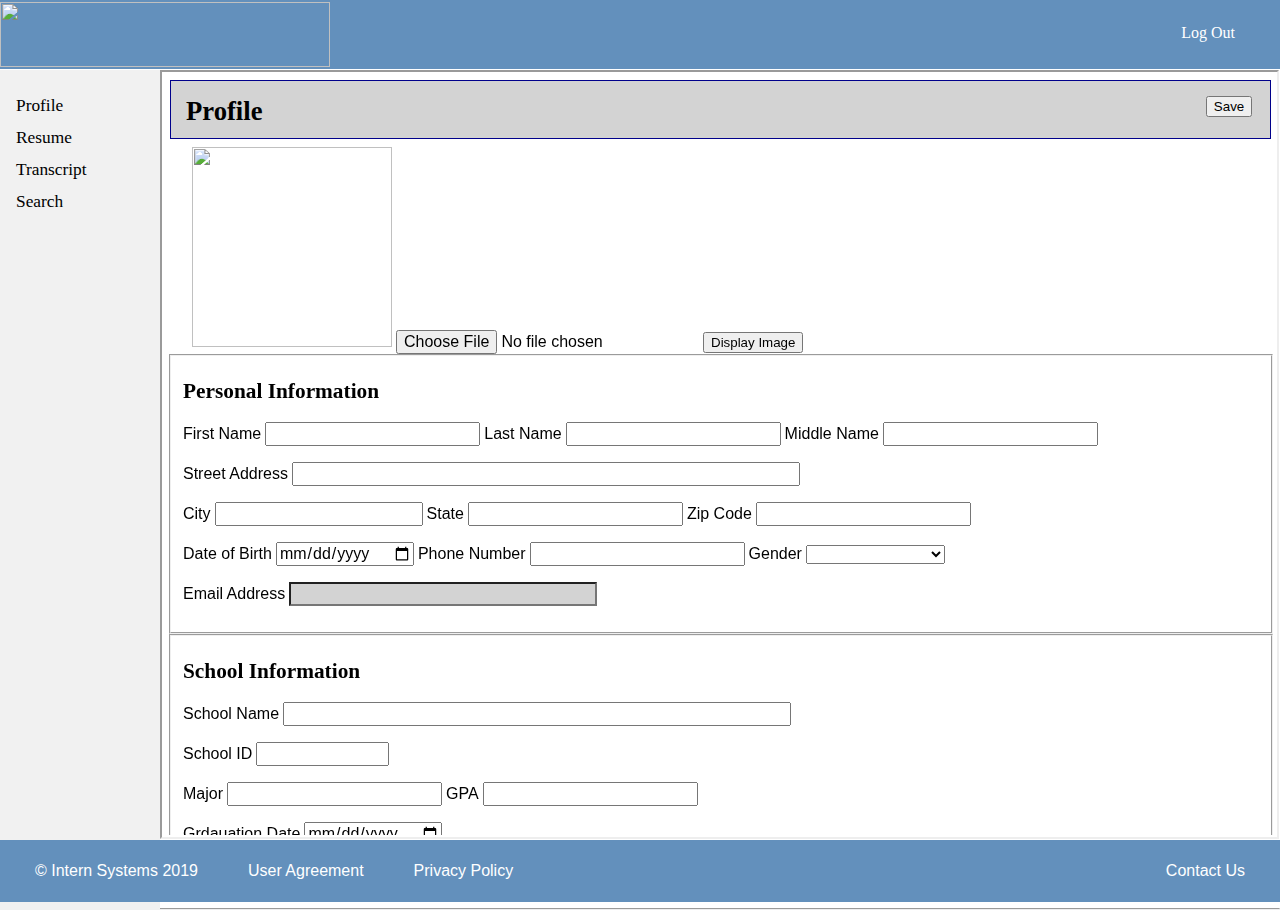
==== profile.html @ f6ae5a57 "initial commit" ====
<!DOCTYPE html>
<html lang="en">
<head>
     <meta charset="UTF-8">
     <title>Website</title>
     <link href="profile_style.css" rel="stylesheet">
		<script language="javascript">
			
			function startObservation() {
  				window.addEventListener("resize", resizeME);
				
				resizeME();
			}
			
			function resizeME() {
				var frameNumber = 1;
				var done = false;
				var textId = "";
				
				do{
					textId = "num" + frameNumber;
					if (document.getElementById(textId).style.display == "block")
						{
							done = true;
						}
					else
						{
							frameNumber++;
						}
					if (frameNumber > 4){done = true;}
				}while(!done);
				
				if (frameNumber < 5)
					{
						var textIframe	= "frame" + frameNumber;
						
		             			var iframeX 	= document.getElementById(textIframe);
             					var divWrapperX	= document.getElementById(textId);
						
						var newheight 	= (divWrapperX.offsetHeight-10) + 'px';
						var newwidth 	= (divWrapperX.offsetWidth-165) + 'px';
						
    						iframeX.style.height 	= newheight;
		    				iframeX.style.width 	= newwidth;
					}
			}
			
            		function setAllInvisible() {
             			var showme = document.getElementById("num1");
                		showme.style.display = "none";
				showme = document.getElementById("num2");
                		showme.style.display = "none";
				showme = document.getElementById("num3");
                		showme.style.display = "none";
				showme = document.getElementById("num4");
                		showme.style.display = "none";
 			}
			
  			function newwindow(ele) {
				var showme = null;
				var id = ele.id;
				
				setAllInvisible();
				
				if (id=="click1")
					{
						showme = document.getElementById("num1");
               					showme.style.display = "block";
						resizeME();
					}
				else if(id=="click2")
					{
						showme = document.getElementById("num2");
              	 				showme.style.display = "block";
						resizeME();
					}
				else if(id=="click3")
					{
						showme = document.getElementById("num3");
            	 	  			showme.style.display = "block";
						resizeME();
					}
				else if(id=="click4")
					{
						showme = document.getElementById("num4");
            		   			showme.style.display = "block";
						resizeME();
					}
 			}
        </script>
</head>
<body style="overflow:hidden;"  onload="startObservation()">
<header>
	<div>
		<img id="photo" src="http://www.internsystems-beta.com/test1/InternSystemsLogo.jpg" style="padding-top:10px;float: left;" width="330px" height="65px" />
		<!-- div class="header1">InternSystems</div -->
		<ul> 
			<li><label style="font-size: 16pt;color:white;"><!--FULLNAME--></label></li>
			<li>&nbsp&nbsp&nbsp</li>
			<li><a href="#">Log Out</a></li>
		</ul>
	</div>
 </header>
<div class="container" id="container">  
	<div class="sidenav">
		<a href="#" class="nav" id="click1" onclick="newwindow(this)">Profile</a>
 		<a href="#" class="nav" id="click2" onclick="newwindow(this)">Resume</a>
		<a href="#" class="nav" id="click3" onclick="newwindow(this)">Transcript</a>
		<a href="#" class="nav" id="click4" onclick="newwindow(this)">Search</a>
 	</div>
   	<div class="RightCol" >
		<div class="wrapper" id="num1" style="display:block">
			<iframe class="Frame" id="frame1" src="profile_panel.html">
			</iframe>
		</div>
		<div id="num2" class="wrapper" style="display:none">
			<iframe class="Frame" id="frame2" src="">
			</iframe>
		</div>
		<div id="num3" class="wrapper" style="display:none">
			<iframe class="Frame" id="frame3" src="">
			</iframe>
		</div>
		<div id="num4" class="wrapper" style="display:none">
			<iframe class="Frame" id="frame4" src="">
			</iframe>
		</div>
	</div>
</div>

<hr>

</body>
<footer>
<footer >

	<ul style="padding:10px 10px;">
  		<li><label>&copy Intern Systems 2019</label></li>  
  		<li><a href="">User Agreement</a></li>  
  		<li><a href="">Privacy Policy</a></li>
   		<li style="float:right"><a href="" >Contact Us</a></li>
	</ul>
</footer>

</html>
---- profile_style.css ----
html, body {
    margin: 0;
    padding: 0;
    height: 100%;
   }
   
   header {
    background: #6390bc;
    width: 100%;
    height: 77px;    /*             */
    top: -8px;
    position: fixed;
    border:0;
   }
   
   .header1 {
    float: left;
       z-index: 5;
    border:0;
    font-family: helvetica, arial, sans-serif;
    font-size:32px;
    /* font-size : 25pt;*/
    padding-top:25px;
    padding-left: 5px;
    color: white;
    font-weight: bold;
   }
   
   .container {
    min-height: 100%;
   }
   
   header ul {
        height: 20px;
        margin: 0px;
    	padding-right: 20px;
	}
	
   header li a {
	top:0;
	cursor: pointer;
	display: block;
	color: white;
	text-align: center;
	padding: 12px 25px;
	text-decoration: none;
	}
   
   header li {
    display: inline-block;
   }
   
   header li a:hover:not(.active) {
	background-color: #43709c;
	}
	
   .active {
	background-color:#6390bc;
	}
   
   header ul {
    	float: right;
    	list-style-type: none;
    	padding-top: 20px;
   	}

    .HeaderLabel {
	border: 1px solid darkblue; 
	font-size: 20pt; 
	width: 100%; 
	height: 42px; 
        z-index: 1;
        top: 0px; 
        padding-left: 15px;
        padding-top: 15px;
	background-color: lightgray;
    	font-weight: bold;
   }

    .Frame {
       width: 300px;
       position: fixed;
       z-index: 3;
       top: 70px; 
       bottom: 60px; 
       left: 160px;
       overflow-x: hidden;
   }

    .wrapper {
       width: 100%;
       position: fixed;
       z-index: 5;
       top: 65px; 
       bottom: 60px; 
       left: 160px;
       overflow-x: hidden;
   }

    .RightCol {
       width: 100%;
       position: fixed;
       z-index: 1;
       top: 65px; 
       bottom: 60px; 
       left: 160px;
       overflow-x: hidden;
    }

   .sidenav {
       height: 100%;
       width: 160px;
       position: fixed;
       z-index: 1;
       top: 70px; 
       left: 0;
       background-color: #f1f1f1;
       overflow-x: hidden;
       padding-top: 20px;
   }

    .nav {
        padding: 6px 8px 6px 16px;
        text-decoration: none;
        font-size: 13pt;
        color: #000;
        font-family: "Times New Roman";
        display: block;
    }

    .sidenav a:hover {
        background-color: #555;
        color: white;
    }
   
   footer {
	margin: 0 auto;
	padding: 0;
	background: #6390bc;
	width: 100%;
    	height: 60px;
	bottom: 0;
	left: 0;
	right: 0;
	z-index:2;  
	float: left;
        position: fixed;
	font-family: helvetica, arial, sans-serif;
	}

   footer li a {
	cursor: pointer;
	display: block;
	color: white;;
	text-align: center;
	padding: 12px 25px;
	text-decoration: none;
	}

   footer li label {
	cursor: pointer;
	display: block;
	color: white;;
	text-align: center;
	padding: 12px 25px;
	text-decoration: none;
	}

   footer ul {
	list-style-type: none;
	margin: 0;
	padding: 0;
	overflow: hidden;
	background-color:#6390bc;
	}
   
   footer li {float: left;}
   
   footer li a:hover:not(.active) {background-color: #43709c;}
		.active {background-color:#6390bc;}
   
   @media only screen and (max-width: 520px) {
    header { text-align: center; position: relative; }
    main { padding: 1em; }
    header h1 { float: none; margin: 0; }
    header ul { float: none; margin: auto;}
   }
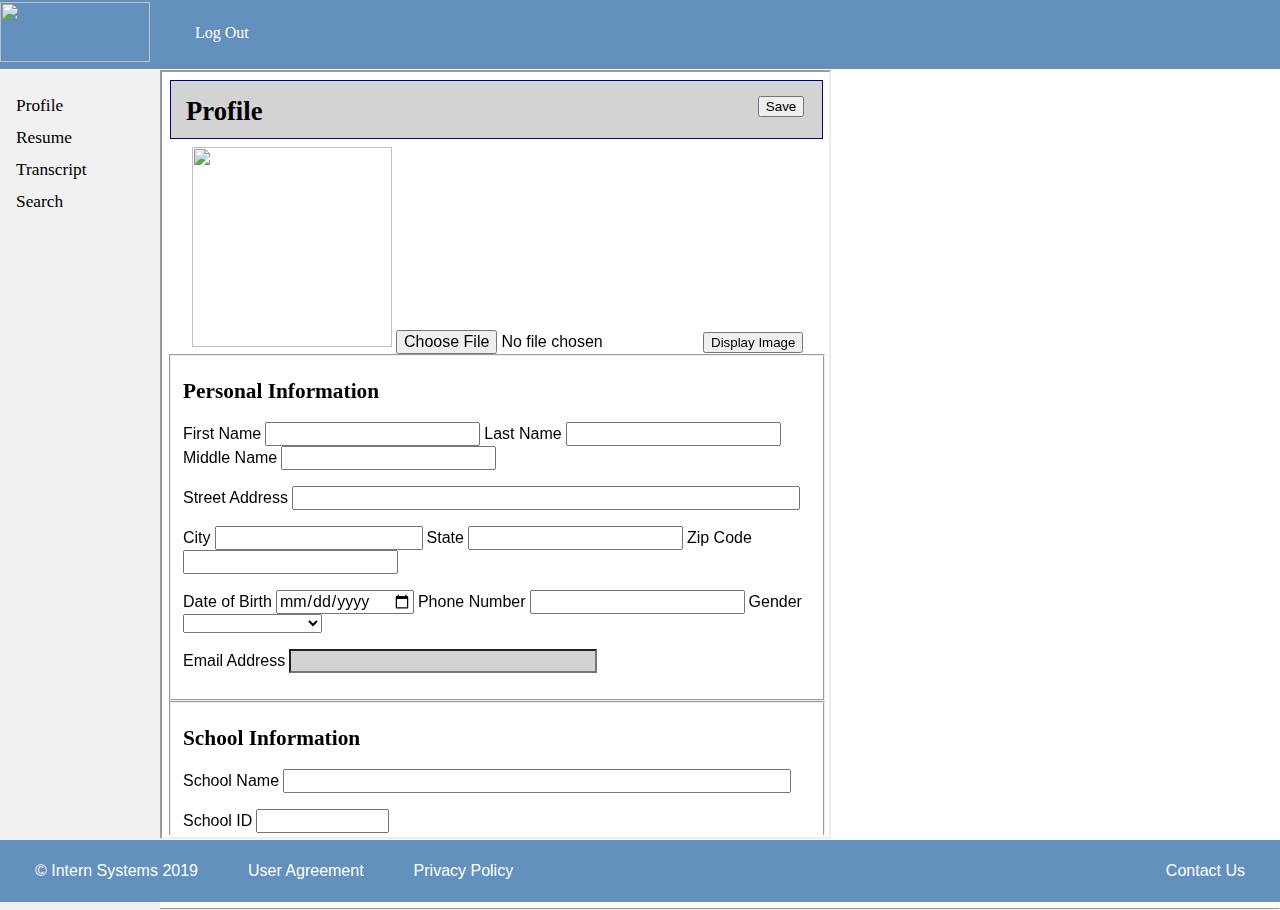
==== commit 75fbc521: "updates" ====
--- a/profile.html
+++ b/profile.html
@@ -92,7 +92,7 @@
 <body style="overflow:hidden;"  onload="startObservation()">
 <header>
 	<div>
-		<img id="photo" src="http://www.internsystems-beta.com/test1/InternSystemsLogo.jpg" style="padding-top:10px;float: left;" width="330px" height="65px" />
+		<img id="photo" src="http://www.internsystems-beta.com/test1/InternSystemsLogo.jpg" style="padding-top:10px;float: left;" width="150px" height="60px" />
 		<!-- div class="header1">InternSystems</div -->
 		<ul> 
 			<li><label style="font-size: 16pt;color:white;"><!--FULLNAME--></label></li>
--- a/profile_style.css
+++ b/profile_style.css
@@ -33,7 +33,7 @@
    header ul {
         height: 20px;
         margin: 0px;
-    	padding-right: 20px;
+    	padding-right: 0px;
 	}
 	
    header li a {
@@ -59,7 +59,7 @@
 	}
    
    header ul {
-    	float: right;
+    	float: center;
     	list-style-type: none;
     	padding-top: 20px;
    	}
@@ -78,7 +78,7 @@
    }
 
     .Frame {
-       width: 300px;
+       width: 150px;
        position: fixed;
        z-index: 3;
        top: 70px; 
@@ -88,7 +88,7 @@
    }
 
     .wrapper {
-       width: 100%;
+       width: 65%;
        position: fixed;
        z-index: 5;
        top: 65px; 
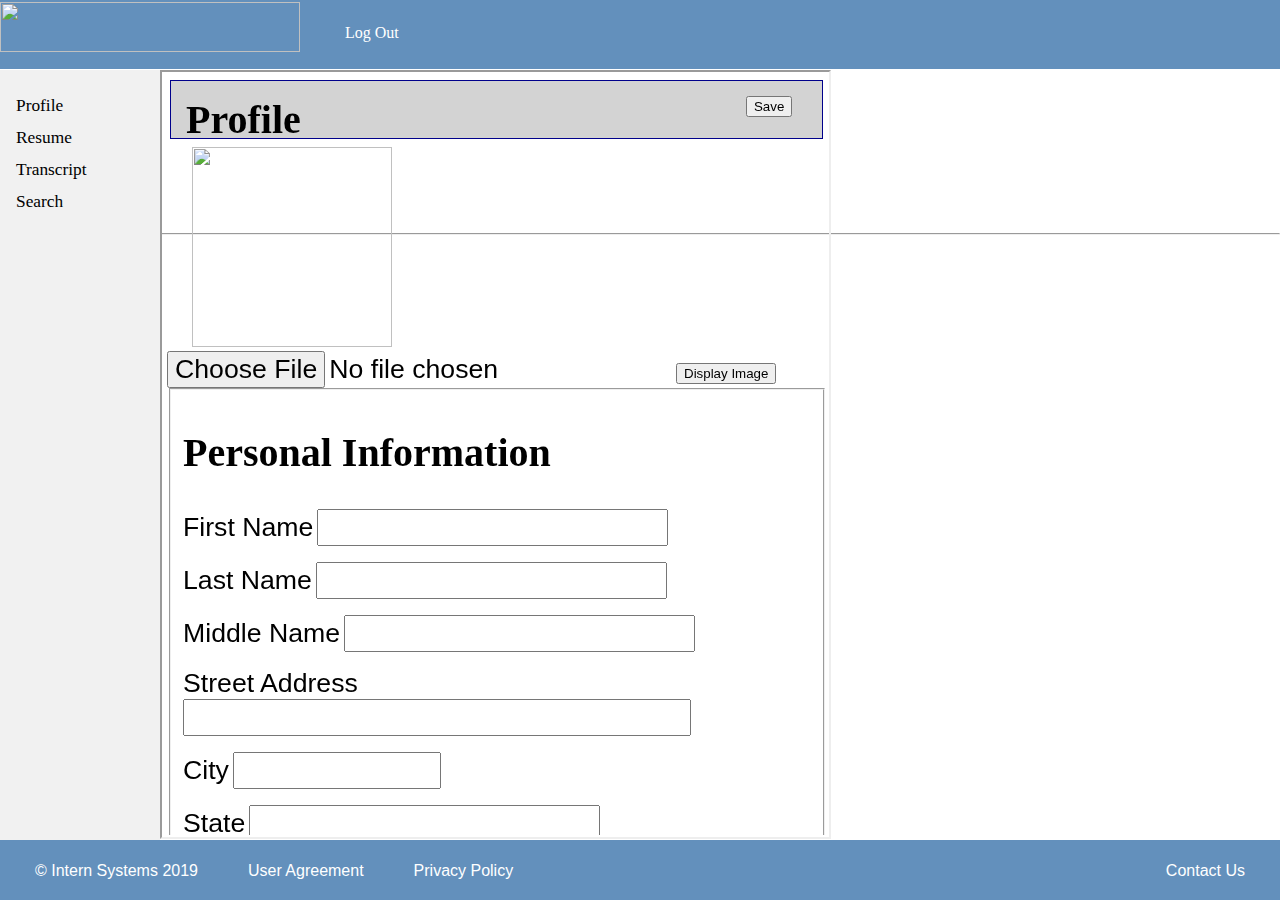
==== commit 1a8ad252: "updates 03/21/19" ====
--- a/profile.html
+++ b/profile.html
@@ -92,7 +92,7 @@
 <body style="overflow:hidden;"  onload="startObservation()">
 <header>
 	<div>
-		<img id="photo" src="http://www.internsystems-beta.com/test1/InternSystemsLogo.jpg" style="padding-top:10px;float: left;" width="150px" height="60px" />
+		<img id="photo" src="http://www.internsystems-beta.com/test1/InternSystemsLogo.jpg" style="padding-top:10px;float: left;" width="300px" height="50px" />
 		<!-- div class="header1">InternSystems</div -->
 		<ul> 
 			<li><label style="font-size: 16pt;color:white;"><!--FULLNAME--></label></li>
@@ -113,10 +113,10 @@
 			<iframe class="Frame" id="frame1" src="profile_panel.html">
 			</iframe>
 		</div>
-		<div id="num2" class="wrapper" style="display:none">
+		<!--<div id="num2" class="wrapper" style="display:none">
 			<iframe class="Frame" id="frame2" src="">
 			</iframe>
-		</div>
+		</div>-->
 		<div id="num3" class="wrapper" style="display:none">
 			<iframe class="Frame" id="frame3" src="">
 			</iframe>
--- a/profile_style.css
+++ b/profile_style.css
@@ -1,7 +1,7 @@
 html, body {
     margin: 0;
     padding: 0;
-    height: 100%;
+    height: 50%;
    }
    
    header {
@@ -31,7 +31,7 @@
    }
    
    header ul {
-        height: 20px;
+        height: 40px;
         margin: 0px;
     	padding-right: 0px;
 	}
@@ -78,7 +78,7 @@
    }
 
     .Frame {
-       width: 150px;
+       width: 70px;
        position: fixed;
        z-index: 3;
        top: 70px; 
@@ -98,7 +98,7 @@
    }
 
     .RightCol {
-       width: 100%;
+       width: 50%;
        position: fixed;
        z-index: 1;
        top: 65px; 
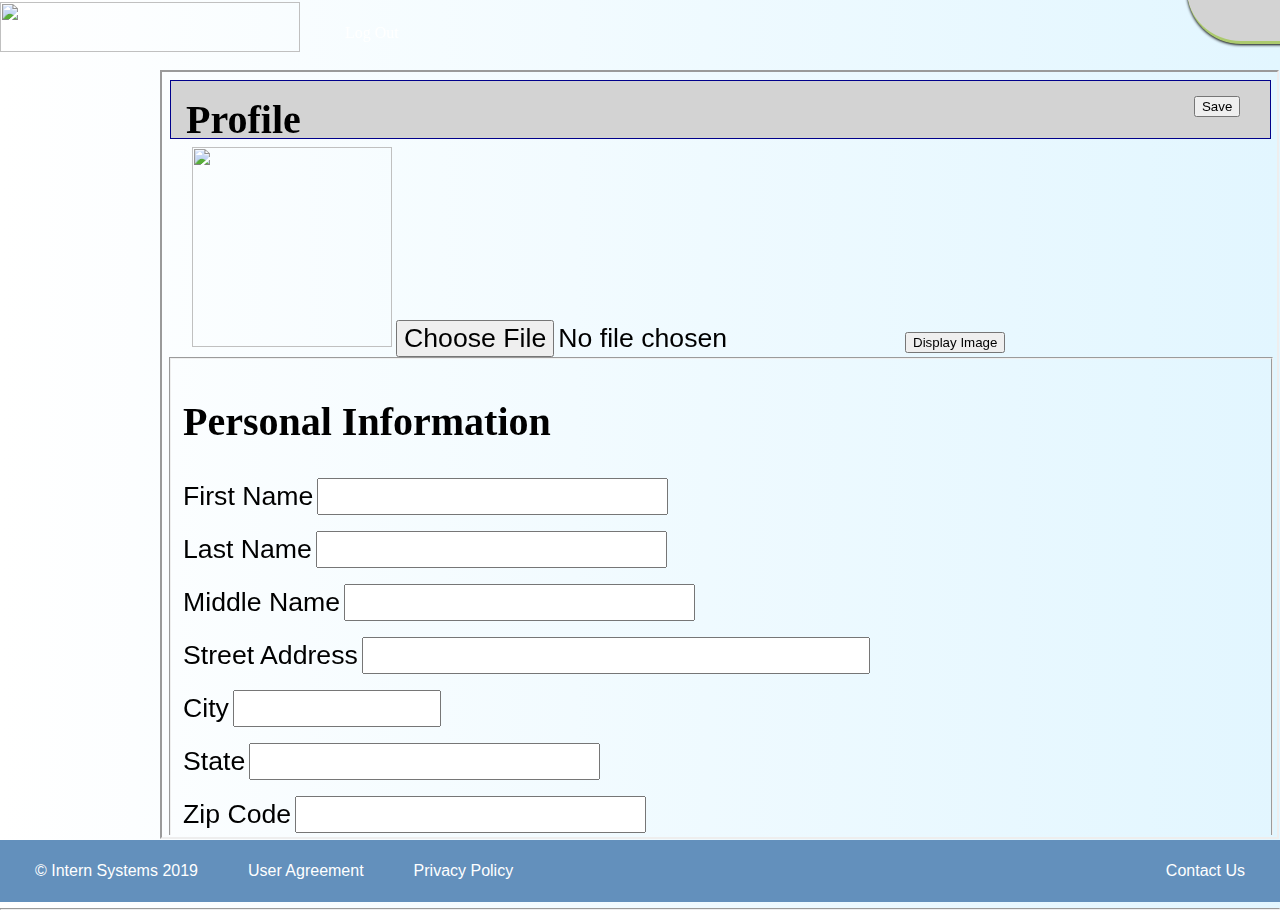
==== commit 5884fea0: "updated 04/04/19" ====
--- a/profile.html
+++ b/profile.html
@@ -108,15 +108,17 @@
 		<a href="#" class="nav" id="click3" onclick="newwindow(this)">Transcript</a>
 		<a href="#" class="nav" id="click4" onclick="newwindow(this)">Search</a>
  	</div>
+	
+	
    	<div class="RightCol" >
 		<div class="wrapper" id="num1" style="display:block">
 			<iframe class="Frame" id="frame1" src="profile_panel.html">
 			</iframe>
 		</div>
-		<!--<div id="num2" class="wrapper" style="display:none">
+		<div id="num2" class="wrapper" style="display:none">
 			<iframe class="Frame" id="frame2" src="">
 			</iframe>
-		</div>-->
+		</div>
 		<div id="num3" class="wrapper" style="display:none">
 			<iframe class="Frame" id="frame3" src="">
 			</iframe>
@@ -126,6 +128,7 @@
 			</iframe>
 		</div>
 	</div>
+	
 </div>
 
 <hr>
--- a/profile_style.css
+++ b/profile_style.css
@@ -1,11 +1,13 @@
 html, body {
     margin: 0;
     padding: 0;
-    height: 50%;
+    height: 100%;
+	background : #E2F6FF;
+	background :linear-gradient(to left, #E2F6FF, white);
    }
    
    header {
-    background: #6390bc;
+   /* background: #6390bc;*/
     width: 100%;
     height: 77px;    /*             */
     top: -8px;
@@ -26,8 +28,10 @@
     font-weight: bold;
    }
    
+   
    .container {
     min-height: 100%;
+	
    }
    
    header ul {
@@ -66,7 +70,7 @@
 
     .HeaderLabel {
 	border: 1px solid darkblue; 
-	font-size: 20pt; 
+	font-size: 40pt; 
 	width: 100%; 
 	height: 42px; 
         z-index: 1;
@@ -75,10 +79,22 @@
         padding-top: 15px;
 	background-color: lightgray;
     	font-weight: bold;
-   }
+	
+	
+   }
+.button {
+  background-color: grey; 
+  border: none;
+  color: white;
+  padding: 15px 32px;
+  text-align: center;
+  text-decoration: none;
+  display: inline-block;
+  font-size: 25px;
+}
 
     .Frame {
-       width: 70px;
+       width: 80px;
        position: fixed;
        z-index: 3;
        top: 70px; 
@@ -88,7 +104,7 @@
    }
 
     .wrapper {
-       width: 65%;
+       width: 100%;
        position: fixed;
        z-index: 5;
        top: 65px; 
@@ -98,7 +114,7 @@
    }
 
     .RightCol {
-       width: 50%;
+       width: 80%;
        position: fixed;
        z-index: 1;
        top: 65px; 
@@ -107,8 +123,8 @@
        overflow-x: hidden;
     }
 
-   .sidenav {
-       height: 100%;
+   .sidenav{
+      /* height: 100%;
        width: 160px;
        position: fixed;
        z-index: 1;
@@ -116,22 +132,53 @@
        left: 0;
        background-color: #f1f1f1;
        overflow-x: hidden;
-       padding-top: 20px;
-   }
+       padding-top: 20px;*/
+	 
+	position: fixed;
+    right: -18.5em;
+    top: 50%;
+    width: 18em;
+    margin: -35em 0 0 0;
+    z-index: 5;
+    background: lightgray;
+    color: white;
+    font-weight: bold;
+    font-size: large;
+    text-align: left;
+    border: solid hsla(80, 90%, 40%, 0.5);
+    border-left: none;
+    padding: 0.5em 0.5em 0.5em 5em;
+    box-shadow: 0 1px 3px black;
+    border-radius: 3em 3em 3em 3em;
+   transition: 0.2s;
+  
+   
+   }
+  
 
     .nav {
         padding: 6px 8px 6px 16px;
         text-decoration: none;
-        font-size: 13pt;
+        font-size: 25pt;
         color: #000;
         font-family: "Times New Roman";
         display: block;
+		/*position: fixed;
+  left: -8.5em;
+  top: 50%;
+  width: 8em;
+  background: hsla(80, 90%, 40%, 0.7);
+  color: white;
+  margin: -3em 0 0 0;
+  padding: 0.5em 0.5em 0.5em 2.5em;*/
     }
 
     .sidenav a:hover {
         background-color: #555;
         color: white;
     }
+	.sidenav:hover{right:0
+	}
    
    footer {
 	margin: 0 auto;
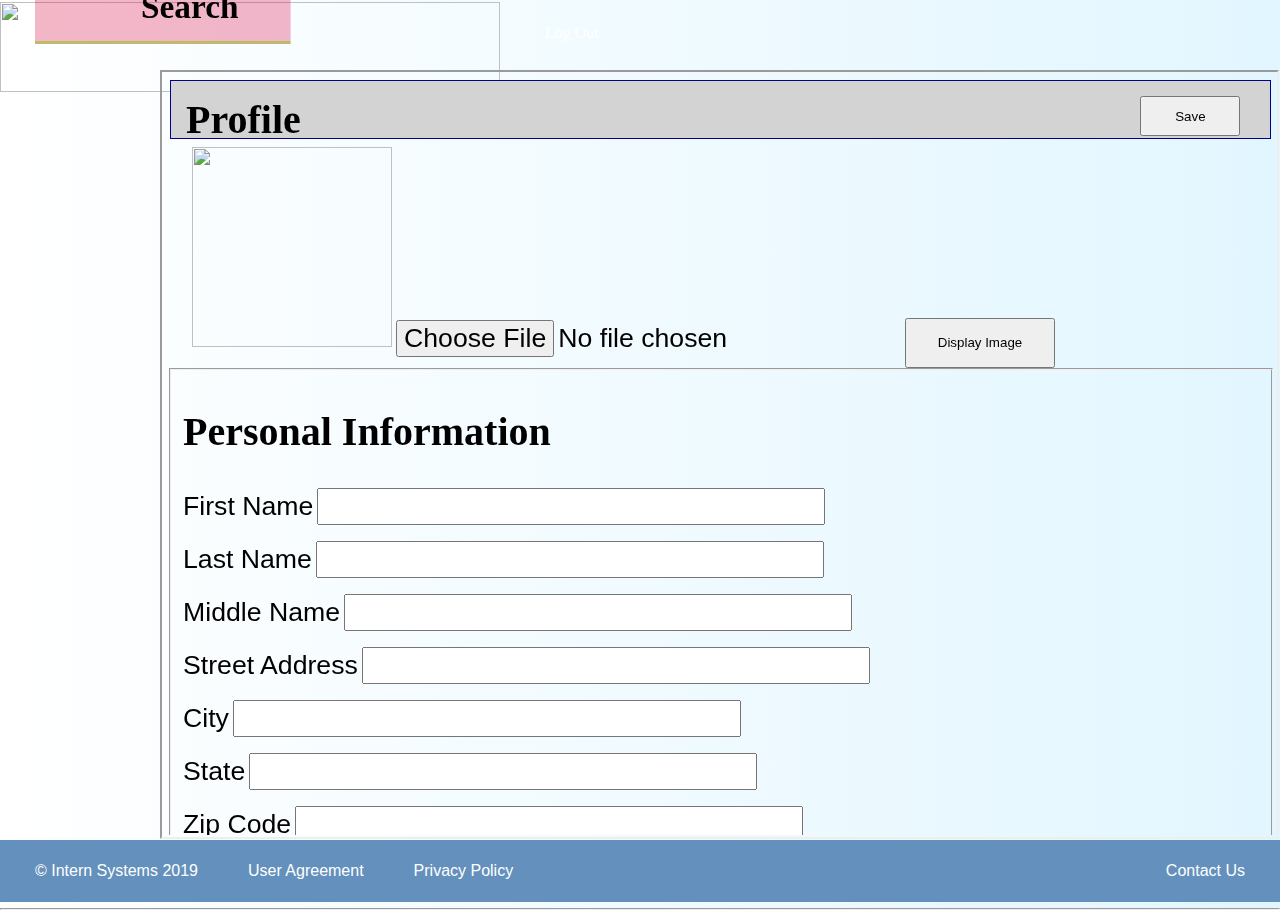
==== commit a1e620e5: "updated 04/11/19" ====
--- a/profile.html
+++ b/profile.html
@@ -92,7 +92,7 @@
 <body style="overflow:hidden;"  onload="startObservation()">
 <header>
 	<div>
-		<img id="photo" src="http://www.internsystems-beta.com/test1/InternSystemsLogo.jpg" style="padding-top:10px;float: left;" width="300px" height="50px" />
+		<img id="photo" src="http://www.internsystems-beta.com/test1/InternSystemsLogo.jpg" style="padding-top:10px;float: left;" width="500px" height="90px" />
 		<!-- div class="header1">InternSystems</div -->
 		<ul> 
 			<li><label style="font-size: 16pt;color:white;"><!--FULLNAME--></label></li>
@@ -112,7 +112,7 @@
 	
    	<div class="RightCol" >
 		<div class="wrapper" id="num1" style="display:block">
-			<iframe class="Frame" id="frame1" src="profile_panel.html">
+			<iframe class="Frame" id="frame1" src="profile_panel.html"style="height: 1000px;width: 900px;">
 			</iframe>
 		</div>
 		<div id="num2" class="wrapper" style="display:none">
--- a/profile_style.css
+++ b/profile_style.css
@@ -133,14 +133,15 @@
        background-color: #f1f1f1;
        overflow-x: hidden;
        padding-top: 20px;*/
-	 
+	
+    clip-path: polygon(56% 0, 100% 0, 100% 20%, 60% 20%, 60% 100%, 0 100%, 0 0);
 	position: fixed;
-    right: -18.5em;
+    right: 45.5em;
     top: 50%;
     width: 18em;
     margin: -35em 0 0 0;
     z-index: 5;
-    background: lightgray;
+    background: #db11494d;
     color: white;
     font-weight: bold;
     font-size: large;
@@ -149,7 +150,7 @@
     border-left: none;
     padding: 0.5em 0.5em 0.5em 5em;
     box-shadow: 0 1px 3px black;
-    border-radius: 3em 3em 3em 3em;
+    border-radius: 3em 3em 3em 3em 3em 3em 3em;
    transition: 0.2s;
   
    
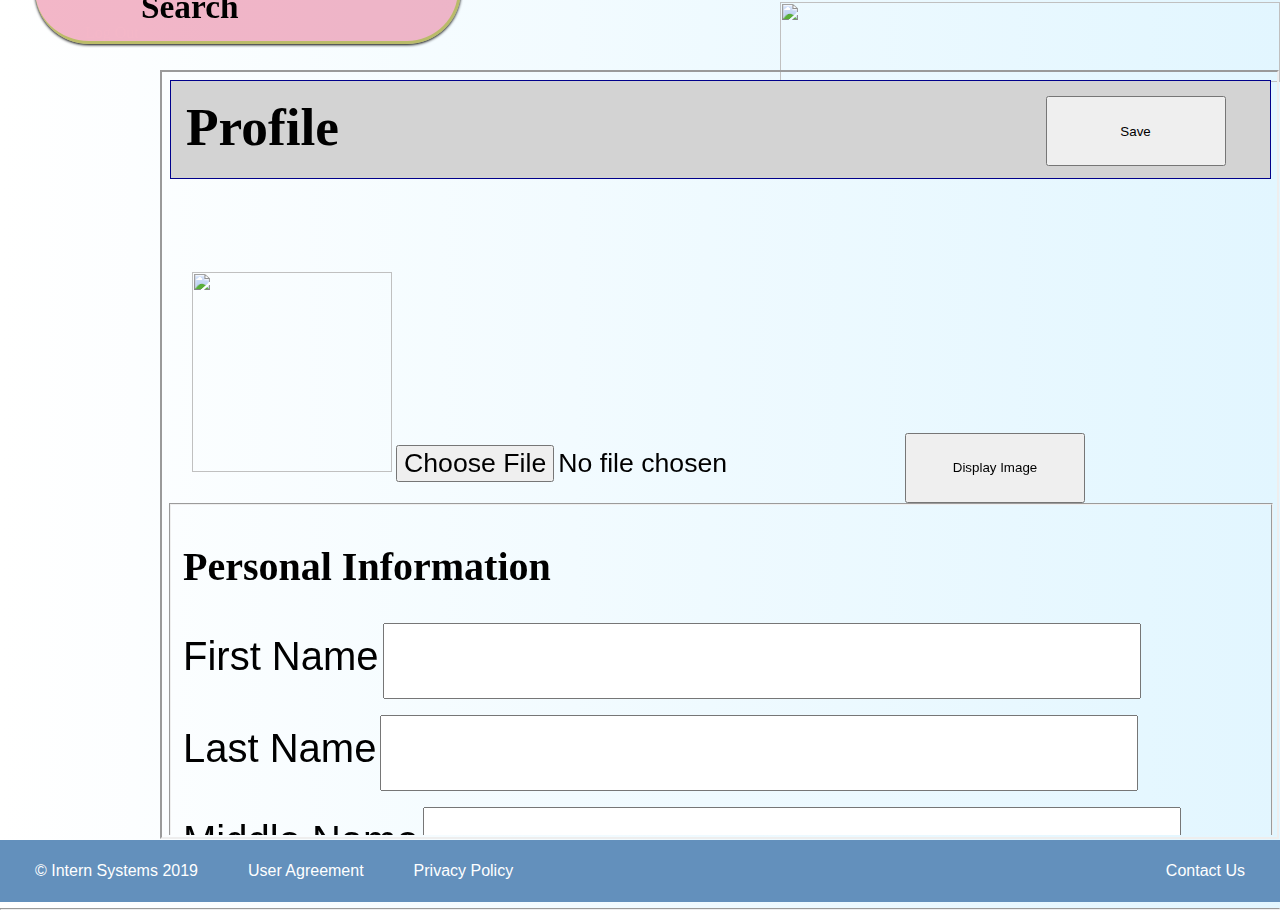
==== commit 156380ae: "updated 04/14/19" ====
--- a/profile.html
+++ b/profile.html
@@ -92,7 +92,7 @@
 <body style="overflow:hidden;"  onload="startObservation()">
 <header>
 	<div>
-		<img id="photo" src="http://www.internsystems-beta.com/test1/InternSystemsLogo.jpg" style="padding-top:10px;float: left;" width="500px" height="90px" />
+		<img id="photo" src="http://www.internsystems-beta.com/test1/InternSystemsLogo.jpg" style="padding-top:10px;float: right;" width="500px" height="80px" />
 		<!-- div class="header1">InternSystems</div -->
 		<ul> 
 			<li><label style="font-size: 16pt;color:white;"><!--FULLNAME--></label></li>
--- a/profile_style.css
+++ b/profile_style.css
@@ -82,16 +82,7 @@
 	
 	
    }
-.button {
-  background-color: grey; 
-  border: none;
-  color: white;
-  padding: 15px 32px;
-  text-align: center;
-  text-decoration: none;
-  display: inline-block;
-  font-size: 25px;
-}
+
 
     .Frame {
        width: 80px;
@@ -134,7 +125,7 @@
        overflow-x: hidden;
        padding-top: 20px;*/
 	
-    clip-path: polygon(56% 0, 100% 0, 100% 20%, 60% 20%, 60% 100%, 0 100%, 0 0);
+    /*clip-path: polygon(56% 0, 100% 0, 100% 20%, 60% 20%, 60% 100%, 0 100%, 0 0);*/
 	position: fixed;
     right: 45.5em;
     top: 50%;
@@ -150,7 +141,7 @@
     border-left: none;
     padding: 0.5em 0.5em 0.5em 5em;
     box-shadow: 0 1px 3px black;
-    border-radius: 3em 3em 3em 3em 3em 3em 3em;
+    border-radius: 3em 3em 3em 3em ;
    transition: 0.2s;
   
    
